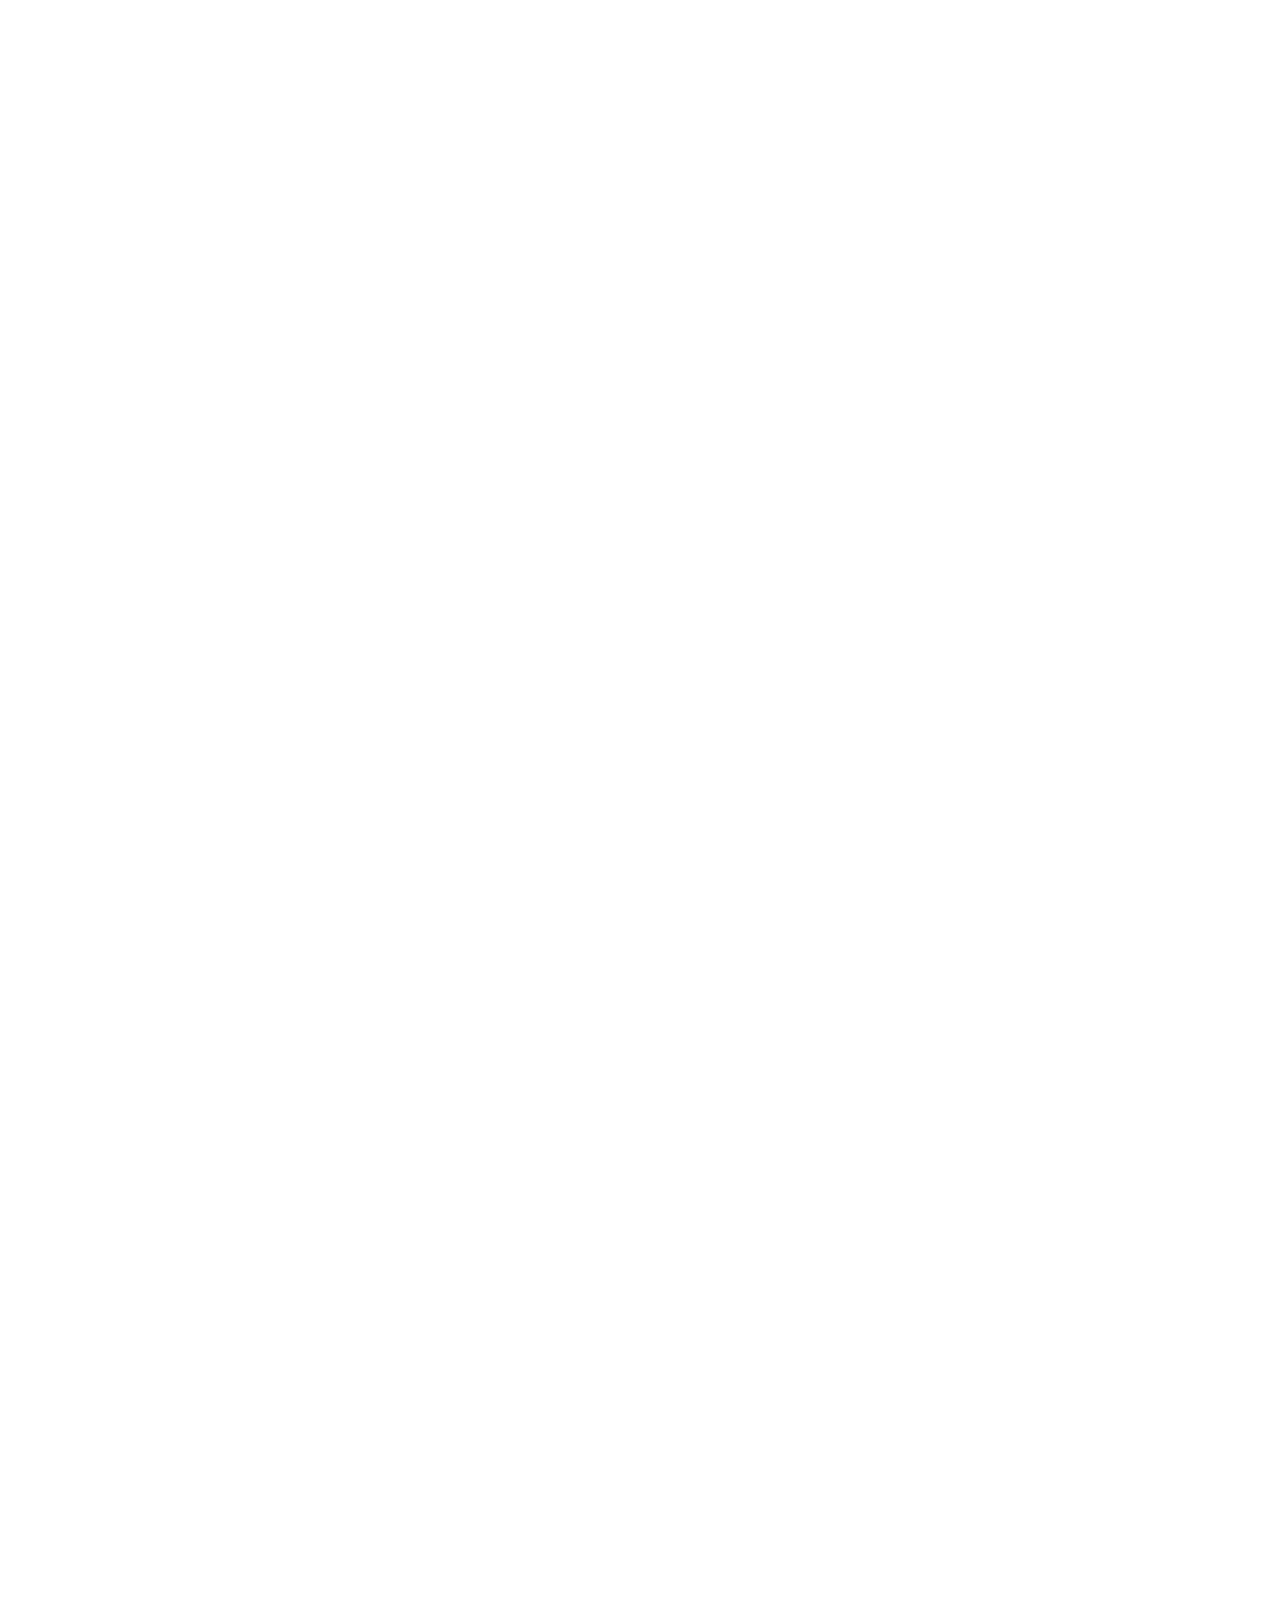
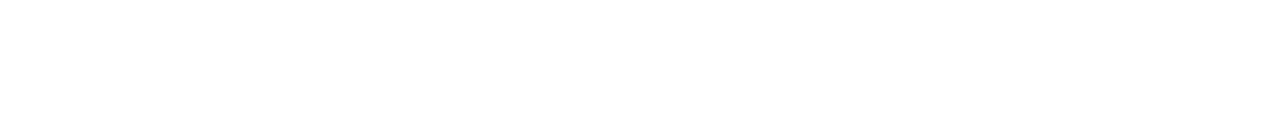
==== index.html @ f9237832 "Update index.html" ====
<!DOCTYPE html>
<html lang="en">
  <head>
    <meta charset="utf-8">
    <title>VirtualXT</title>
    <meta name="viewport" content="width=device-width, initial-scale=1.0">

    <link href="style.css" rel="stylesheet">
    <link href="bootstrap/css/bootstrap.css" rel="stylesheet">
    <link href="bootstrap/css/bootstrap-responsive.css" rel="stylesheet">

    <script>
      var numImages = 8;
      var currentImage = 0;

      function changeScreenshotImage(dir) {
        var img = document.getElementById("screenshot-image");
        currentImage += dir;
        if (currentImage < 0) {
          currentImage = numImages - 1;
        } else if (currentImage >= numImages) {
          currentImage = 0;
        }
        img.src="images/screenshot" + currentImage + ".png";
        return false;
      }

      function startDownload() {
        document.body.innerHTML = "You are being redirected...";
        //window.location.href = "https://phix.itch.io/virtualxt/purchase";
        window.location.href = "download.html";
      }
    </script>
  </head>

  <body data-spy="scroll" data-target=".bs-docs-sidebar">
    <div class="container-narrow">

      <div class="masthead">
        <ul class="nav nav-pills pull-right">
          <li><a href="https://youtu.be/JTfl0ifKjwA">Videos</a></li>
          <li><a href="https://matrix.to/#/#virtualxt:matrix.org">Chat</a></li>
          <li><a href="https://www.vogons.org/viewforum.php?f=9">Forum</a></li>
          <li><a href="https://github.com/andreas-jonsson/virtualxt">Source</a></li>
        </ul>
      </div>

      <hr>

      <div class="jumbotron">
        <h1>VirtualXT</h1>
      </div>

      <hr><br>

      <div class="hero-unit">
        <p>VirtualXT is an IBM PC/XT emulator that runs on modern hardware and operating systems. It is designed to be simple and lightweight yet still capable enough to run a large library of old application and games.</p>
        
        <p>Featured hardware:</p>
        
        <ul>
          <li>* Intel 8088 or NEC V20 CPU</li>
          <li>* 1MB RAM</li>
          <li>* CGA/HGC compatible graphics</li>
          <li>* Turbo XT BIOS 3.1 + VXTX</li>
          <li>* Keyboard controller with 83-key XT-style keyboard</li>
          <li>* Serial port with Microsoft 2-button mouse</li>
          <li>* Floppy and hard disk controller</li>
          <li>* AdLib Music Synthesizer</li>
          <li>* Ethernet adapter</li>
          <li>* Real Time Clock</li>
          <li>* PC speaker</li>
        </ul>

        <a class="btn btn-large btn-success unselectable" onclick="startDownload();">DOWNLOAD</a>
      </div>

      <div class="row-fluid marketing">
        <div class="span6">
          <h4>Opensource</h4>
          <p>VirtualXT is completely free and released under the <a href="https://opensource.org/licenses/Zlib" target="_blank">zlib</a> license.</p>
          
          <br>

          <h4>Written in C</h4>
          <p>VirtualXT is written in modern C11 and Zig with an optional dependency to <a href="https://libsdl.org" target="_blank">SDL2</a>.</p>

          <h4>Lightweight</h4>
          <p>One of the projects top priorities is to make the code simple, easy to understand, <a href="https://codecov.io/gh/andreas-jonsson/virtualxt" target="_blank">maintain</a> and improve.</p>
        </div>
        
        <div class="span6">
          <h4>Opensource BIOS</h4>
          <p>VirtualXT shipps with a custom version of the <a href="http://www.phatcode.net/downloads.php?id=101" target="_blank">Super PC/Turbo XT</a> BIOS 3.1 and it's own VXTX BIOS extension.</p>

          <h4>Contribute</h4>
          <p>Help us find bugs and improve the project by joining <a href="https://issuehunt.io/r/andreas-jonsson/virtualxt" target="_blank">IssueHunter</a>.</p>
          
          <br>

          <h4>Donate</h4>
          <p>If you wish to make a direct donation to the project you can either use <a href="https://www.paypal.me/andr3asj0nss0n" target="_blank">PayPal</a> or send NavCoins to this <a href="https://coinrequest.io/request/2WjRcSuqOYTHetT" target="_blank">address</a>.</p>
        </div>
      </div>

      <div class="hero-unit">
        <h1>Screenshots</h1>

        <img class="screenshot" id="screenshot-image" src="images/screenshot0.png"/>

        <br><br>

        <a class="btn btn-large btn-success pull-left unselectable" onclick="changeScreenshotImage(-1);">Previous</a>
        <a class="btn btn-large btn-success pull-right unselectable" onclick="changeScreenshotImage(1);">Next</a>

        <br><br><br>
      </div>

      <br><hr>

      <div class="footer">
        <p>&copy; 2022 Andreas T Jonsson</p>
      </div>

    </div>

    <!-- Placed at the end of the document so the pages load faster -->
    <script src="bootstrap/js/jquery.js"></script>
    <script src="bootstrap/js/bootstrap.min.js"></script>

  </body>
</html>
---- style.css ----
body {
  padding-top: 20px;
  padding-bottom: 40px;
  visibility: hidden;
}

/* Custom container */
.container-narrow {
  margin: 0 auto;
  max-width: 700px;
}
.container-narrow > hr {
  margin: 30px 0;
}

/* Main marketing message and sign up button */
.jumbotron {
  margin: 60px 0;
  text-align: center;
}
.jumbotron h1 {
  font-size: 72px;
  line-height: 1;
}

/* Supporting marketing content */
.marketing {
  margin: 60px 0;
}
.marketing p + h4 {
  margin-top: 28px;
}

.unselectable {
  -webkit-touch-callout: none;
  -webkit-user-select: none;
  -khtml-user-select: none;
  -moz-user-select: none;
  -ms-user-select: none;
  user-select: none;
}
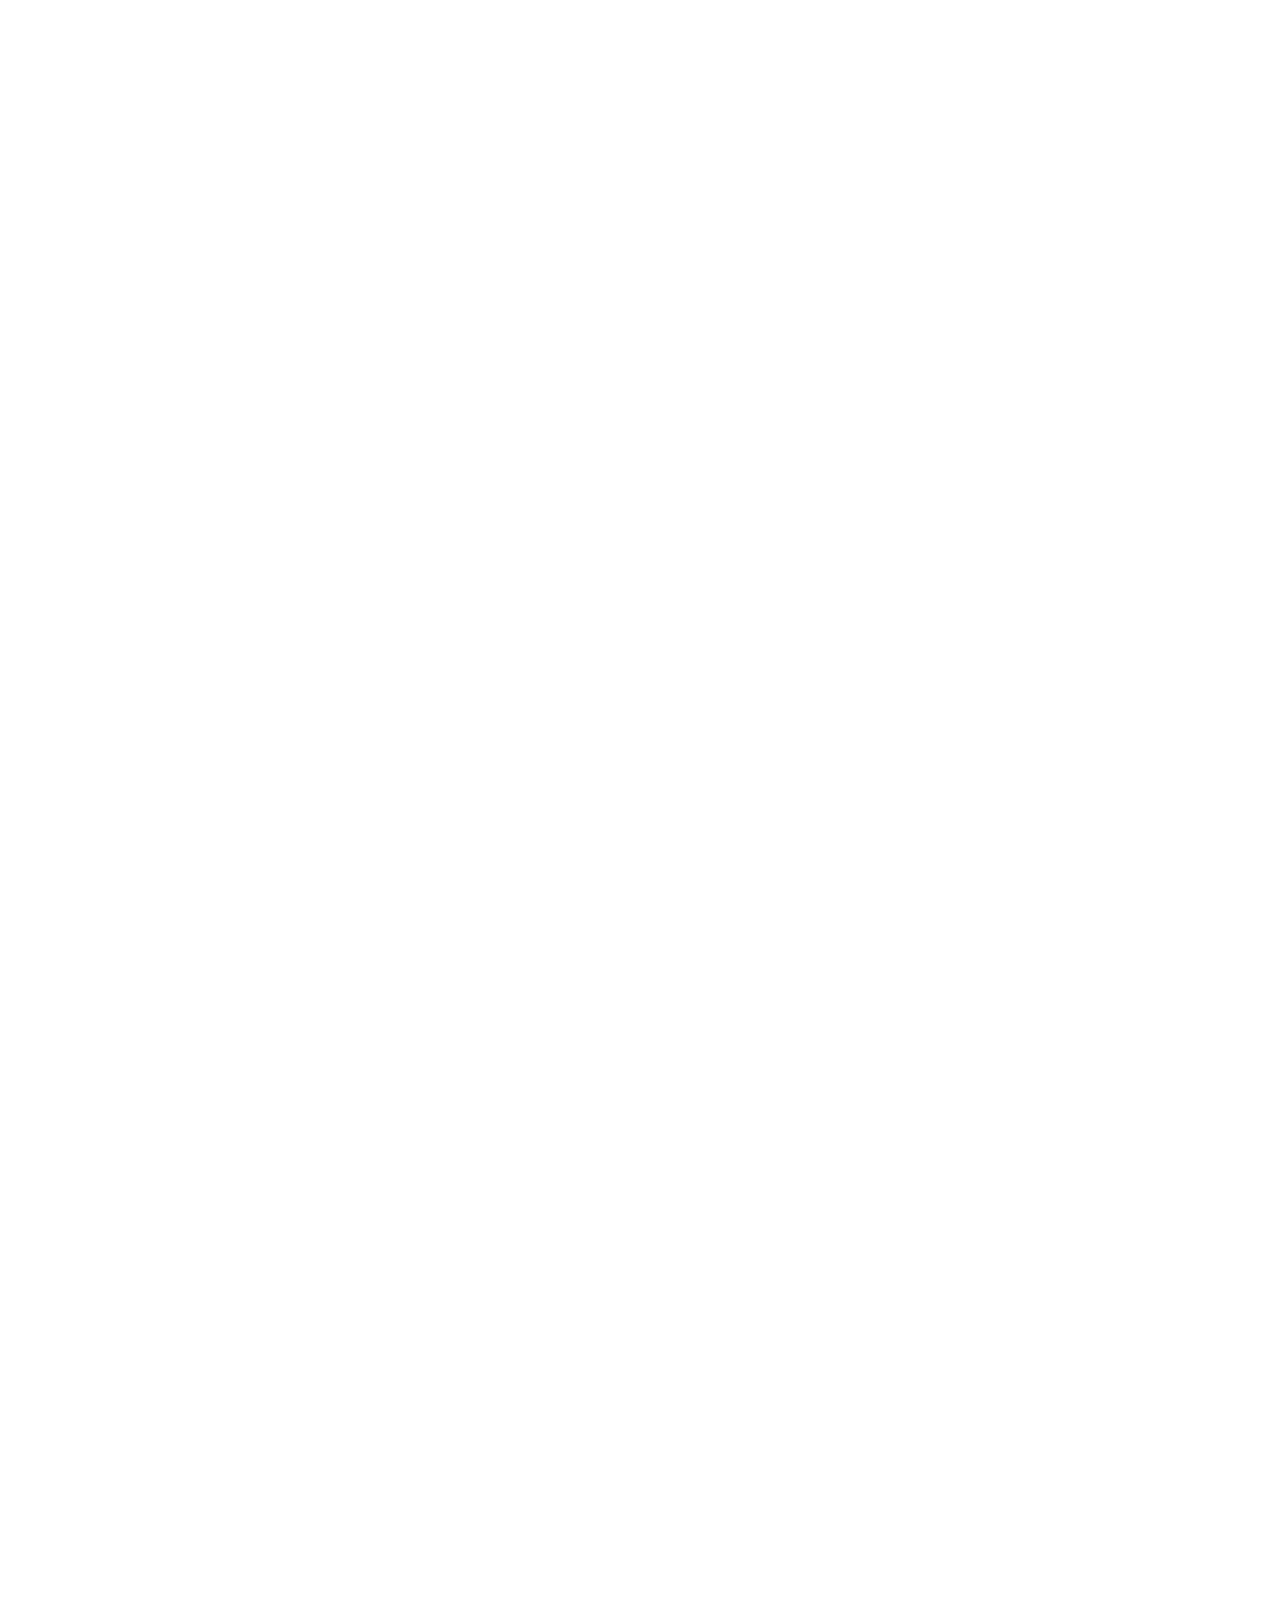
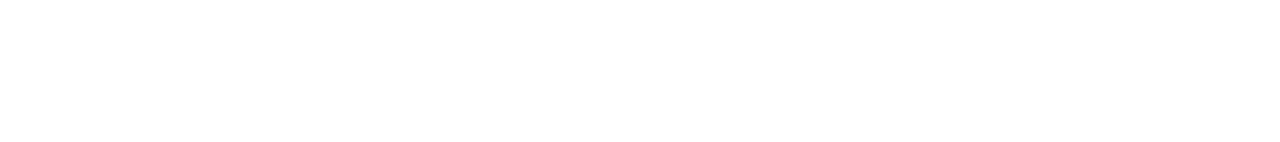
==== commit b1dfdcdf: "Update index.html" ====
--- a/index.html
+++ b/index.html
@@ -66,6 +66,7 @@
           <li>* Keyboard controller with 83-key XT-style keyboard</li>
           <li>* Serial port with Microsoft 2-button mouse</li>
           <li>* Floppy and hard disk controller</li>
+          <li>* Direct file share with host</li>
           <li>* AdLib Music Synthesizer</li>
           <li>* Ethernet adapter</li>
           <li>* Real Time Clock</li>
@@ -78,7 +79,7 @@
       <div class="row-fluid marketing">
         <div class="span6">
           <h4>Opensource</h4>
-          <p>VirtualXT is completely free and released under the <a href="https://opensource.org/licenses/Zlib" target="_blank">zlib</a> license.</p>
+          <p>VirtualXT is completely free and released under the <a href="https://spdx.org/licenses/preview/zlib-acknowledgement.html" target="_blank">zlib-acknowledgement</a> license.</p>
           
           <br>
 
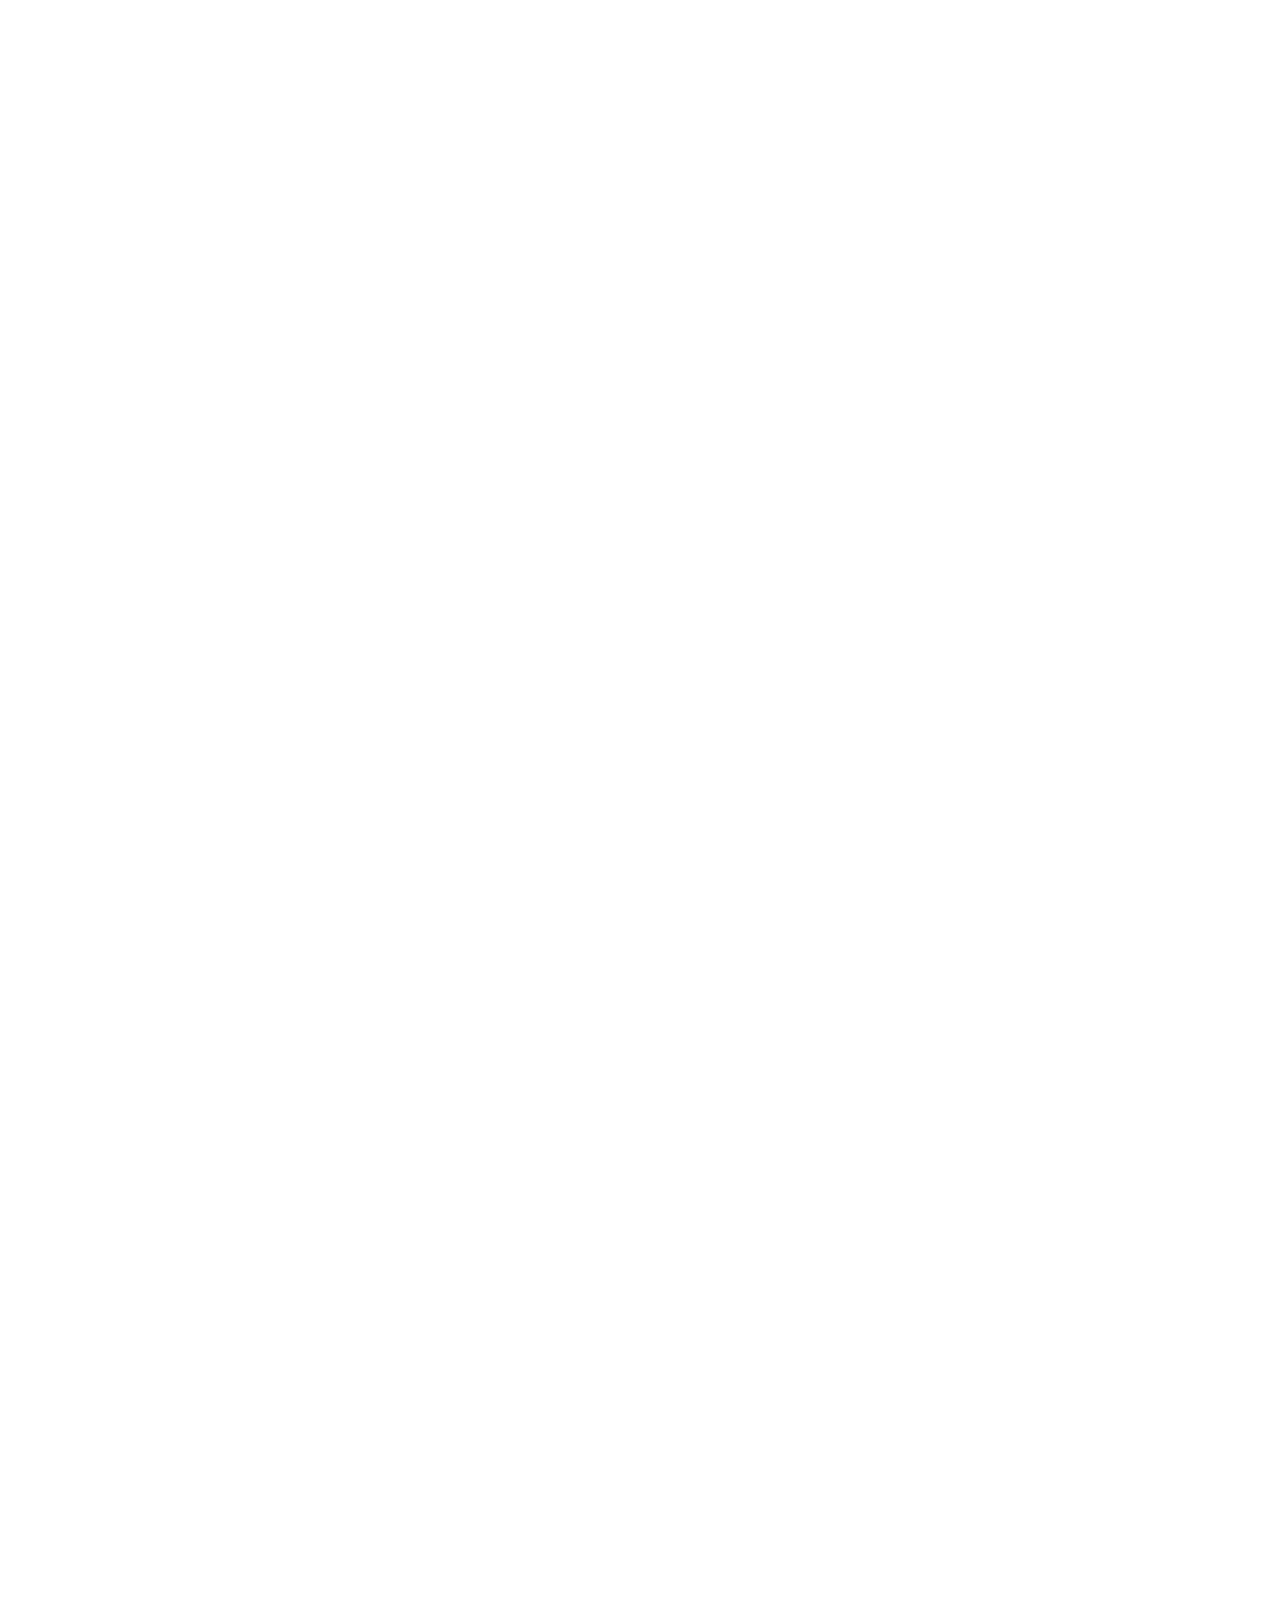
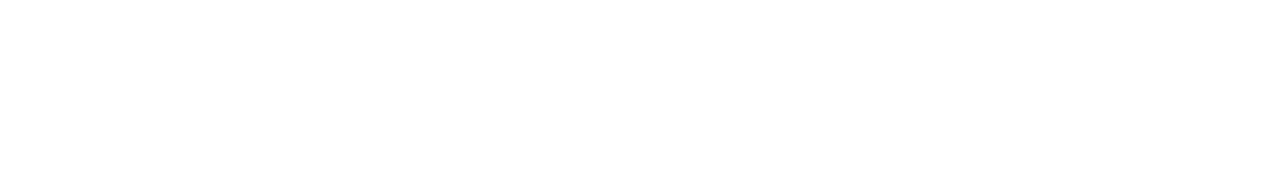
==== commit a7ec20fc: "Added html player button" ====
--- a/index.html
+++ b/index.html
@@ -73,7 +73,10 @@
           <li>* PC speaker</li>
         </ul>
 
-        <a class="btn btn-large btn-success unselectable" onclick="startDownload();">DOWNLOAD</a>
+        <a class="btn btn-large btn-success pull-left unselectable" onclick="startDownload();">DOWNLOAD</a>
+        <a class="btn btn-large btn-success pull-right unselectable" onclick="window.location.href='https://phix.itch.io/virtualxt';">TRY ONLINE</a>
+
+        <br><br><br>
       </div>
 
       <div class="row-fluid marketing">
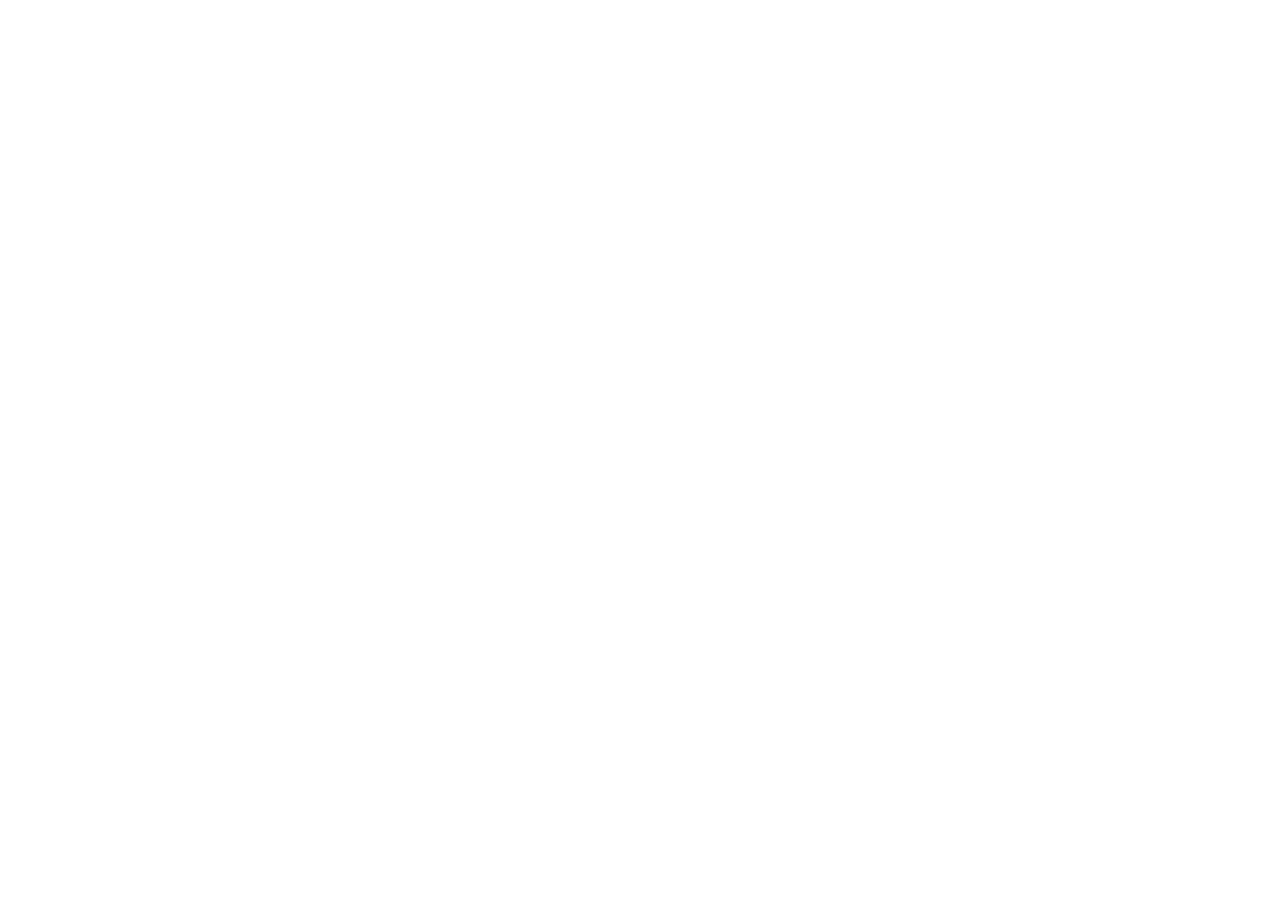
==== commit fd525211: "Try new redirect" ====
--- a/index.html
+++ b/index.html
@@ -3,134 +3,11 @@
   <head>
     <meta charset="utf-8">
     <title>VirtualXT</title>
-    <meta name="viewport" content="width=device-width, initial-scale=1.0">
-
-    <link href="style.css" rel="stylesheet">
-    <link href="bootstrap/css/bootstrap.css" rel="stylesheet">
-    <link href="bootstrap/css/bootstrap-responsive.css" rel="stylesheet">
-
     <script>
-      var numImages = 8;
-      var currentImage = 0;
-
-      function changeScreenshotImage(dir) {
-        var img = document.getElementById("screenshot-image");
-        currentImage += dir;
-        if (currentImage < 0) {
-          currentImage = numImages - 1;
-        } else if (currentImage >= numImages) {
-          currentImage = 0;
-        }
-        img.src="images/screenshot" + currentImage + ".png";
-        return false;
-      }
-
-      function startDownload() {
-        document.body.innerHTML = "You are being redirected...";
-        //window.location.href = "https://phix.itch.io/virtualxt/purchase";
-        window.location.href = "download.html";
-      }
+      window.location.href = "https://phix.itch.io/virtualxt";
     </script>
   </head>
-
-  <body data-spy="scroll" data-target=".bs-docs-sidebar">
-    <div class="container-narrow">
-
-      <div class="masthead">
-        <ul class="nav nav-pills pull-right">
-          <li><a href="https://youtu.be/JTfl0ifKjwA">Videos</a></li>
-          <li><a href="https://matrix.to/#/#virtualxt:matrix.org">Chat</a></li>
-          <li><a href="https://www.vogons.org/viewforum.php?f=9">Forum</a></li>
-          <li><a href="https://github.com/andreas-jonsson/virtualxt">Source</a></li>
-        </ul>
-      </div>
-
-      <hr>
-
-      <div class="jumbotron">
-        <h1>VirtualXT</h1>
-      </div>
-
-      <hr><br>
-
-      <div class="hero-unit">
-        <p>VirtualXT is an IBM PC/XT emulator that runs on modern hardware and operating systems. It is designed to be simple and lightweight yet still capable enough to run a large library of old application and games.</p>
-        
-        <p>Featured hardware:</p>
-        
-        <ul>
-          <li>* Intel 8088 or NEC V20 CPU</li>
-          <li>* 1MB RAM</li>
-          <li>* CGA/HGC compatible graphics</li>
-          <li>* Turbo XT BIOS 3.1 + VXTX</li>
-          <li>* Keyboard controller with 83-key XT-style keyboard</li>
-          <li>* Serial port with Microsoft 2-button mouse</li>
-          <li>* Floppy and hard disk controller</li>
-          <li>* Direct file share with host</li>
-          <li>* AdLib Music Synthesizer</li>
-          <li>* Ethernet adapter</li>
-          <li>* Real Time Clock</li>
-          <li>* PC speaker</li>
-        </ul>
-
-        <a class="btn btn-large btn-success pull-left unselectable" onclick="startDownload();">DOWNLOAD</a>
-        <a class="btn btn-large btn-success pull-right unselectable" onclick="window.location.href='https://phix.itch.io/virtualxt';">TRY ONLINE</a>
-
-        <br><br><br>
-      </div>
-
-      <div class="row-fluid marketing">
-        <div class="span6">
-          <h4>Opensource</h4>
-          <p>VirtualXT is completely free and released under the <a href="https://spdx.org/licenses/preview/zlib-acknowledgement.html" target="_blank">zlib-acknowledgement</a> license.</p>
-          
-          <br>
-
-          <h4>Written in C</h4>
-          <p>VirtualXT is written in modern C11 and Zig with an optional dependency to <a href="https://libsdl.org" target="_blank">SDL2</a>.</p>
-
-          <h4>Lightweight</h4>
-          <p>One of the projects top priorities is to make the code simple, easy to understand, <a href="https://codecov.io/gh/andreas-jonsson/virtualxt" target="_blank">maintain</a> and improve.</p>
-        </div>
-        
-        <div class="span6">
-          <h4>Opensource BIOS</h4>
-          <p>VirtualXT shipps with a custom version of the <a href="http://www.phatcode.net/downloads.php?id=101" target="_blank">Super PC/Turbo XT</a> BIOS 3.1 and it's own VXTX BIOS extension.</p>
-
-          <h4>Contribute</h4>
-          <p>Help us find bugs and improve the project by joining <a href="https://issuehunt.io/r/andreas-jonsson/virtualxt" target="_blank">IssueHunter</a>.</p>
-          
-          <br>
-
-          <h4>Donate</h4>
-          <p>If you wish to make a direct donation to the project you can either use <a href="https://www.paypal.me/andr3asj0nss0n" target="_blank">PayPal</a> or send NavCoins to this <a href="https://coinrequest.io/request/2WjRcSuqOYTHetT" target="_blank">address</a>.</p>
-        </div>
-      </div>
-
-      <div class="hero-unit">
-        <h1>Screenshots</h1>
-
-        <img class="screenshot" id="screenshot-image" src="images/screenshot0.png"/>
-
-        <br><br>
-
-        <a class="btn btn-large btn-success pull-left unselectable" onclick="changeScreenshotImage(-1);">Previous</a>
-        <a class="btn btn-large btn-success pull-right unselectable" onclick="changeScreenshotImage(1);">Next</a>
-
-        <br><br><br>
-      </div>
-
-      <br><hr>
-
-      <div class="footer">
-        <p>&copy; 2022 Andreas T Jonsson</p>
-      </div>
-
-    </div>
-
-    <!-- Placed at the end of the document so the pages load faster -->
-    <script src="bootstrap/js/jquery.js"></script>
-    <script src="bootstrap/js/bootstrap.min.js"></script>
-
+  <body style="background-color:#0000AA">
+    You are being redirected...
   </body>
 </html>
